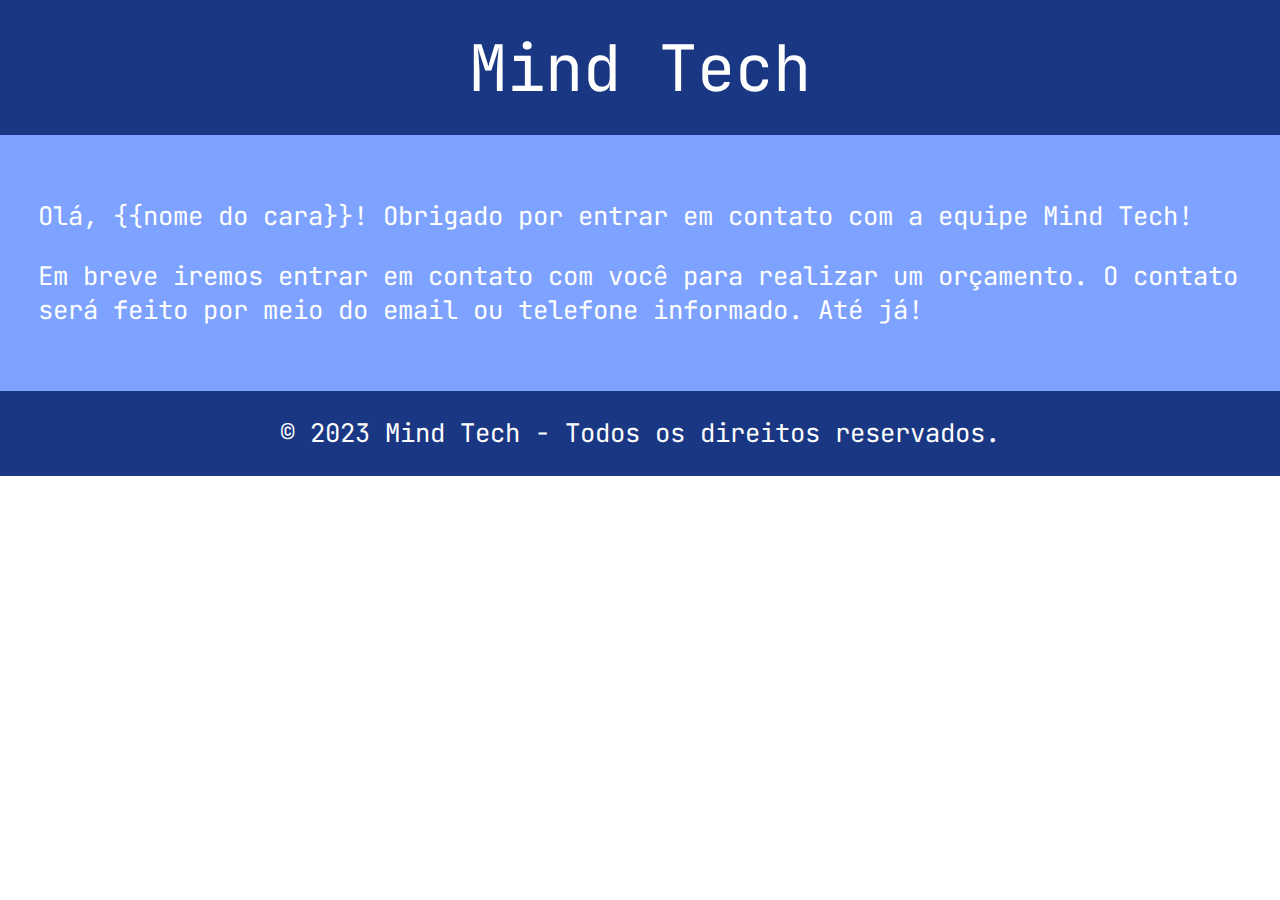
==== email.html @ 6e333ee1 "email layout" ====
<html lang="pt-br">
    <head>        
        <meta charset="UTF-8">
        <meta name="viewport" content="width=device-width, initial-scale=1.0">
        <link href="https://fonts.googleapis.com/css2?family=JetBrains+Mono:ital,wght@0,100;0,200;0,300;0,400;0,500;0,600;0,700;0,800;1,100;1,200;1,300;1,400;1,500;1,600;1,700;1,800&display=swap" rel="stylesheet">
        <link href="https://fonts.googleapis.com/css2?family=Geo&family=JetBrains+Mono:ital,wght@0,100;0,200;0,300;0,400;0,500;0,600;0,700;0,800;1,100;1,200;1,300;1,400;1,500;1,600;1,700;1,800&display=swap" rel="stylesheet">

    </head>
    <body style="margin: 0vw;">
        <div style="width: 100vw; display: grid; justify-content: center; align-items: center;">
            <div style="background-color: rgb(25, 55, 131); width: 100%;display: flex; align-items: center; align-content: center; ">
                <p style="font-family: 'Jetbrains Mono'; margin: 2vw auto; align-self: center; font-size: 5vw; color: white;">Mind Tech</p>            
            </div>
            <div style="background-color: rgb(125, 162, 255); align-items: center; align-content: center; display: block; padding: 3vw;">
                <p style="font-family: 'Jetbrains Mono'; margin: 2vw auto; align-self: center; font-size: 2vw; color: white;">
                    Olá, {{nome do cara}}! Obrigado por entrar em contato com a equipe Mind Tech!
                </p> 
                <p style="font-family: 'Jetbrains Mono'; margin: 2vw auto; align-self: center; font-size: 2vw; color: white;">
                    Em breve iremos entrar em contato com você para realizar um orçamento. O contato será feito por meio
                    do email ou telefone informado. Até já!
                </p>              
            </div>
        </div>        
    </body>
    <footer>
        <div style="width: 100vw; display: grid; justify-content: center; align-items: center; background-color:  rgb(25, 55, 131);">
            <p style="font-family: 'Jetbrains Mono'; margin: 2vw auto; align-self: center; font-size: 2vw; color: white;">
                &#169 2023 Mind Tech - Todos os direitos reservados.
            </p>
        </div>   
    </footer>
</html>
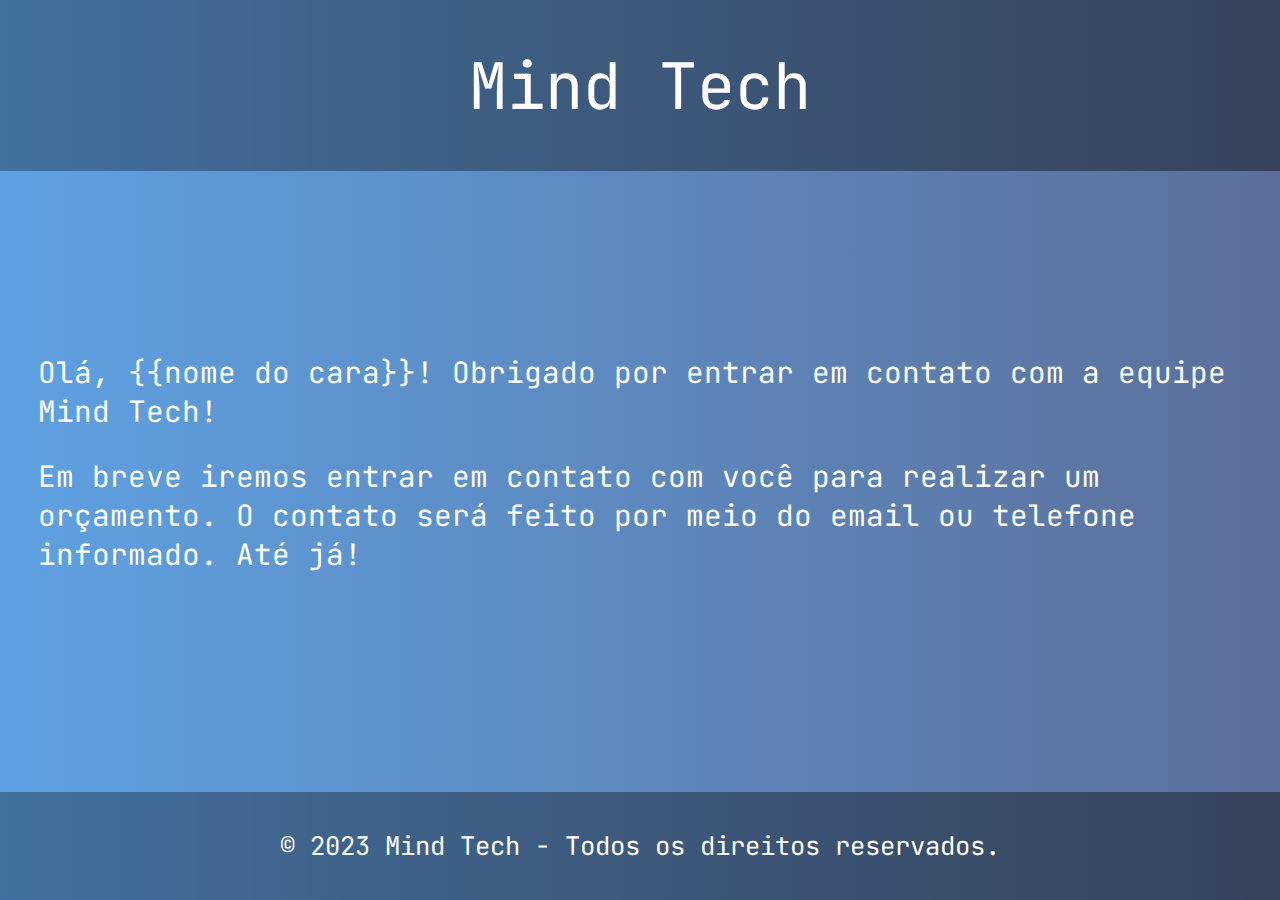
==== commit 40d4132f: "final commit" ====
--- a/email.html
+++ b/email.html
@@ -4,18 +4,18 @@
         <meta name="viewport" content="width=device-width, initial-scale=1.0">
         <link href="https://fonts.googleapis.com/css2?family=JetBrains+Mono:ital,wght@0,100;0,200;0,300;0,400;0,500;0,600;0,700;0,800;1,100;1,200;1,300;1,400;1,500;1,600;1,700;1,800&display=swap" rel="stylesheet">
         <link href="https://fonts.googleapis.com/css2?family=Geo&family=JetBrains+Mono:ital,wght@0,100;0,200;0,300;0,400;0,500;0,600;0,700;0,800;1,100;1,200;1,300;1,400;1,500;1,600;1,700;1,800&display=swap" rel="stylesheet">
-
+        <link rel="stylesheet" href="./email.css">
     </head>
-    <body style="margin: 0vw;">
-        <div style="width: 100vw; display: grid; justify-content: center; align-items: center;">
-            <div style="background-color: rgb(25, 55, 131); width: 100%;display: flex; align-items: center; align-content: center; ">
-                <p style="font-family: 'Jetbrains Mono'; margin: 2vw auto; align-self: center; font-size: 5vw; color: white;">Mind Tech</p>            
+    <body>
+        <div class="first">
+            <div class="second">
+                <p>Mind Tech</p>            
             </div>
-            <div style="background-color: rgb(125, 162, 255); align-items: center; align-content: center; display: block; padding: 3vw;">
-                <p style="font-family: 'Jetbrains Mono'; margin: 2vw auto; align-self: center; font-size: 2vw; color: white;">
+            <div class="third">
+                <p>
                     Olá, {{nome do cara}}! Obrigado por entrar em contato com a equipe Mind Tech!
                 </p> 
-                <p style="font-family: 'Jetbrains Mono'; margin: 2vw auto; align-self: center; font-size: 2vw; color: white;">
+                <p>
                     Em breve iremos entrar em contato com você para realizar um orçamento. O contato será feito por meio
                     do email ou telefone informado. Até já!
                 </p>              
@@ -23,8 +23,8 @@
         </div>        
     </body>
     <footer>
-        <div style="width: 100vw; display: grid; justify-content: center; align-items: center; background-color:  rgb(25, 55, 131);">
-            <p style="font-family: 'Jetbrains Mono'; margin: 2vw auto; align-self: center; font-size: 2vw; color: white;">
+        <div class="fourth">
+            <p>
                 &#169 2023 Mind Tech - Todos os direitos reservados.
             </p>
         </div>   
--- a/email.css
+++ b/email.css
@@ -0,0 +1,92 @@
+body{
+    margin: 0vw;
+    height: 100vh;
+    display: flex;
+    flex-direction: column;
+    justify-content: space-between;
+    background: linear-gradient(90deg, #5EA1E2, #5c6f9a);
+}
+
+.first{
+    width: 100vw;
+    height: 88vh;
+    background: linear-gradient(90deg, #5EA1E2, #5c6f9a);
+    display: grid;
+    justify-content: center;
+    align-items: center;
+}
+
+.second{
+    background: linear-gradient(270deg, rgba(0,0,0,.4), rgba(0,0,0,0.3));
+    position: absolute;
+    top: 0;
+    height: 19vh;
+    width: 100%;
+    display: flex;
+    align-items: center;
+    align-content: center;
+}
+
+.second p{
+    font-family: 'Jetbrains Mono'; margin: 2vw auto; align-self: center; font-size: 5vw; color: white;
+}
+
+.third{
+    margin-top: 15vh;
+    align-items: center; align-content: center; display: block; padding: 3vw;
+}
+
+.third p{
+    font-family: 'Jetbrains Mono'; margin: 2vw auto; align-self: center; font-size: 2.3vw; color: white;
+}
+
+.fourth{
+    width: 100vw;
+    height: 12vh;
+    display: grid;
+    justify-content: center;
+    align-items: center;
+    background: linear-gradient(270deg, rgba(0,0,0,.4), rgba(0,0,0,0.3));
+}
+
+footer p{
+    font-family: 'Jetbrains Mono'; margin: 2vw auto; align-self: center; font-size: 2vw; color: white;
+}
+
+@media screen and (max-width: 992px) {
+    .second p{
+        font-size: 7vw;
+    }
+
+    .third{
+        padding: 10vw;
+    }
+
+    .third p{
+        font-size: 3.3vw;
+    }
+
+    footer p{
+        font-size: 2.8vw;
+    }
+}
+
+@media screen and (max-width: 640px) {
+    .second p{
+        font-size: 13vw;
+    }
+
+    .third{
+        padding: 10vw;
+    }
+
+    .third p{
+        font-size: 5.6vw;
+    }
+
+    footer p{
+        width: 80%;
+        text-align: center;
+        font-size: 5vw;
+    }
+}